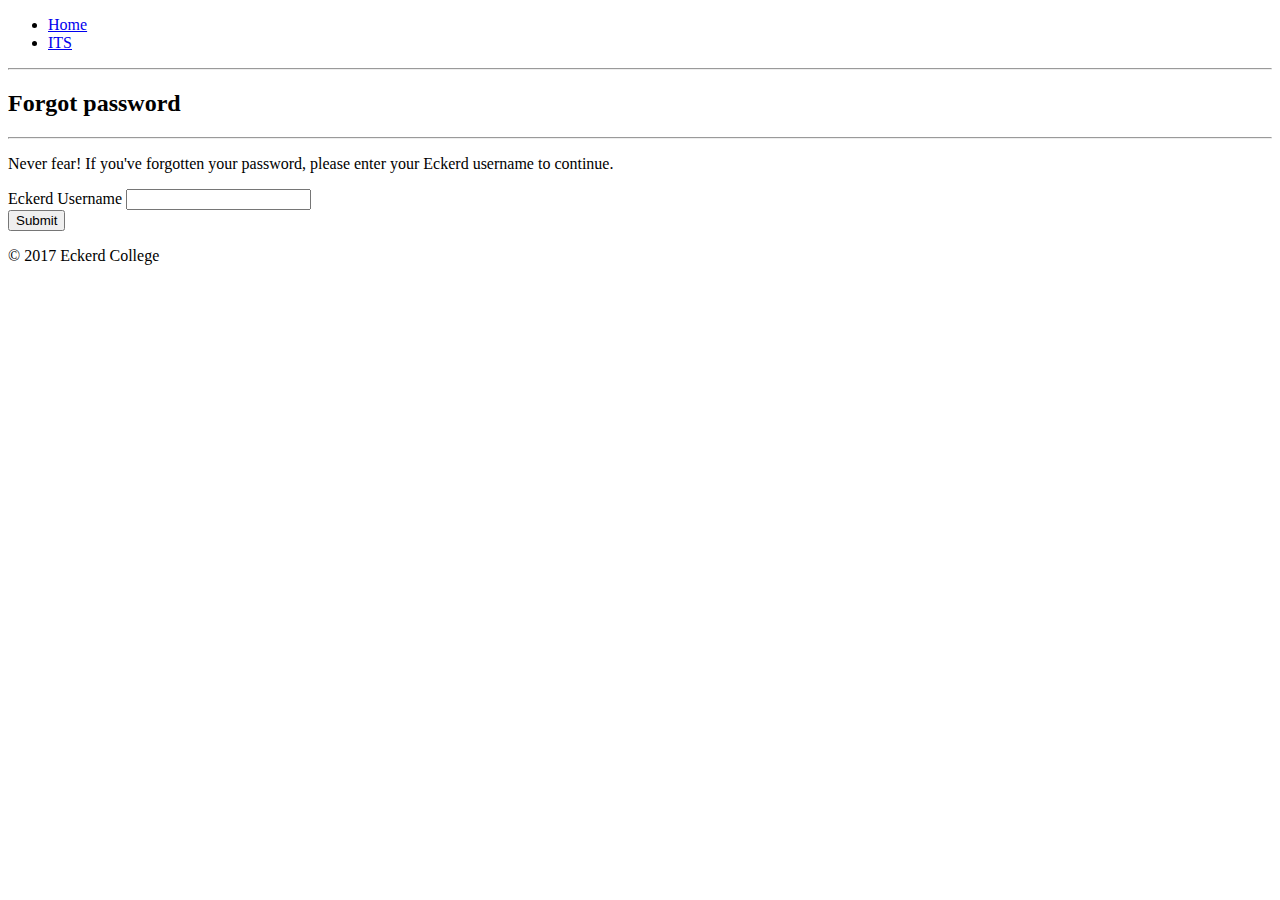
==== src/main/resources/pages/forgotpw.html @ 7ff88e1f "Working Ajax Call" ====
<!DOCTYPE html>
<html lang="en">

<head>
    <meta charset="utf-8">
    <meta name="viewport" content="width=device-width, initial-scale=1.0">
    <meta name="description" content="">
    <meta name="author" content="">

    <title>Forgot Password</title>

    <!-- Bootstrap core CSS -->
    <link href="../static/css/bootstrap.css" rel="stylesheet">

    <!-- front end CSS -->
    <link href="../static/css/alterpass.css" rel="stylesheet">

   
</head>

<body>



<nav class="navbar navbar-default" role="navigation">
    <div class="container">
   


        <div class="collapse navbar-collapse navbar-ex1-collapse">
            <ul class="nav navbar-nav">
                <li><a href="https://www.eckerd.edu/">Home</a>
                </li>
                <li><a href="http://its.eckerd.edu">ITS</a>
                </li>

            </ul>
        </div>
        <!-- /.navbar-collapse -->
    </div>
    <!-- /.container -->
</nav>

<div class="container">

    <div class="row">

        <div class="box">
            <div class="col-lg-12">
                <hr>
                <h2 class="intro-text text-center">Forgot <strong>password</strong>
                </h2>
                <hr>
                <p>Never fear!  If you've forgotten your password, please enter your Eckerd username to continue.</p>
                <form id="forgot" name="theform" action="">
                    <div class="row">
            
                        <div class="form-group col-lg-4">
                            <label>Eckerd Username</label>
                            <input type="text" class="form-control" name="username" id="username" required>
                        </div>



                        <div class="clearfix"></div>
                      
                        <div class="form-group col-lg-12">
                 
                            <input type="hidden" name="status" value="nextstep">
                            <button type="submit" class="btn btn-default">Submit</button>
                            
                        </div>
                    </div>
                </form>
            </div>
        </div>
    </div>

</div>
<!-- /.container -->

<footer>
    <div class="container">
        <div class="row">
            <div class="col-lg-12 text-center">
                <p>&copy; 2017 Eckerd College</p>
            </div>
        </div>
    </div>
</footer>

<!-- JavaScript -->
<script src="https://ajax.googleapis.com/ajax/libs/jquery/1.11.2/jquery.min.js"></script>
<script>
    function submitValue(username) {
        console.log(username);
        var json = JSON.stringify({username : username});
        console.log(json);

        jQuery.ajax(
            {
                cache: false,
                url: '/forgotpw',
                type: 'POST',
                data: json,
                contentType: 'application/json; charset=utf-8',
                dataType: 'json',
                success: function(data) {


                    if (data.emails.length > 0) {
                        alert("Please check your e-mail for a link to change your password. \n Emails Sent To: " + data.emails);
                    } else {
                        alert("Nope");
                    }
                }
            }
        );
    }

    $('#forgot').on('submit', function(e) {
        e.preventDefault();
    });

    $('button').on('click', function (e) {
        e.preventDefault();

        var username = $('input#username').val();

        if(username == ""){
            alert("Please enter a Username");
            $('#username').focus();
            return false;
        }
        if(username != '') {
            submitValue(username);
        }


    });
    
 </script> 


<script src="../static/js/bootstrap.js"></script>

</body>

</html>
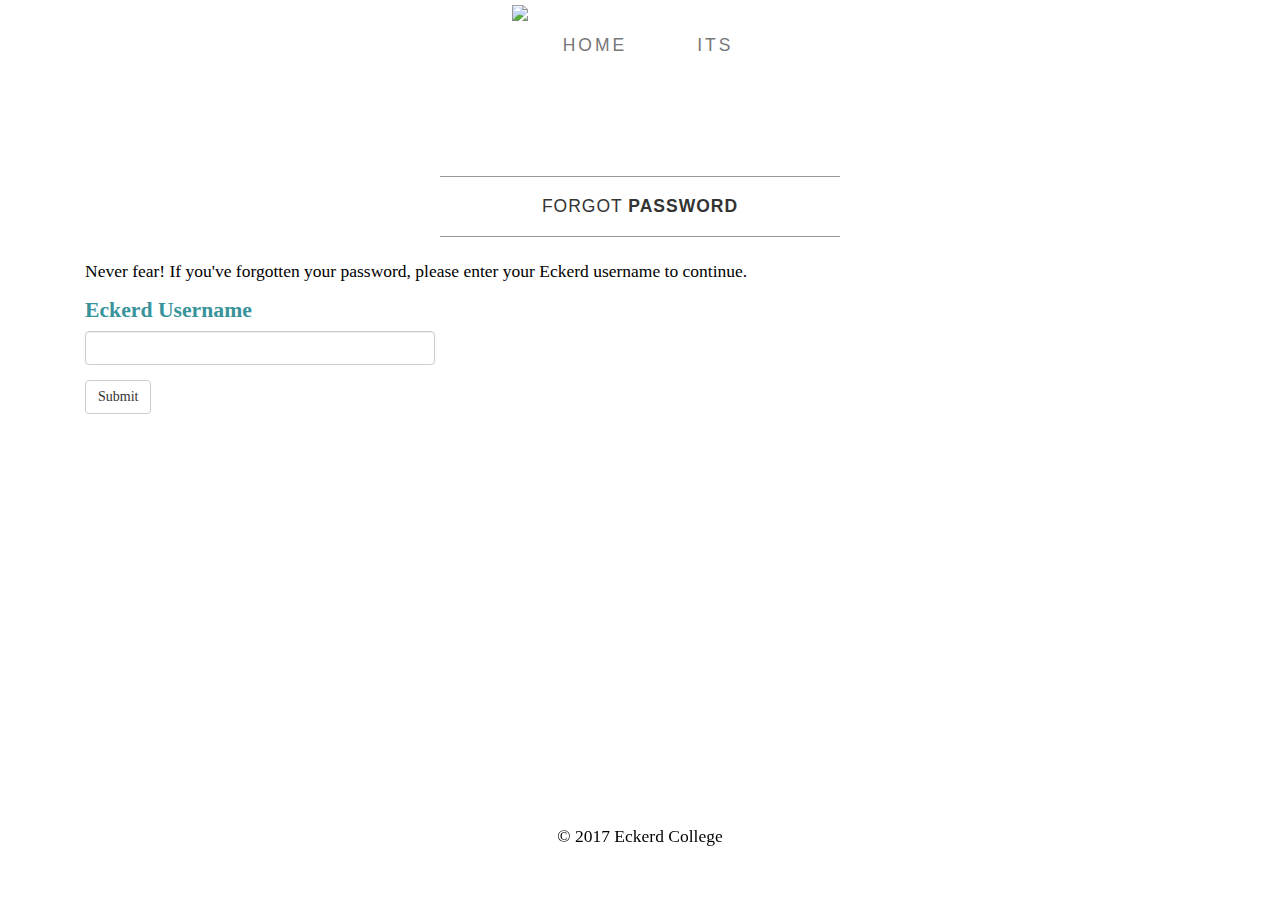
==== commit 64278123: "Merge pull request #28 from djkcel/stylings" ====
--- a/src/main/resources/pages/forgotpw.html
+++ b/src/main/resources/pages/forgotpw.html
@@ -20,15 +20,11 @@
 
 <body>
 
-
-
 <nav class="navbar navbar-default" role="navigation">
     <div class="container">
-   
-
-
-        <div class="collapse navbar-collapse navbar-ex1-collapse">
+        <div class="collapse navbar-collapse navbar-ex1-collapse" style="padding-bottom: 15px;">
             <ul class="nav navbar-nav">
+				<li><img src="../static/img/eckerd_logo-noBG.png"></li>
                 <li><a href="https://www.eckerd.edu/">Home</a>
                 </li>
                 <li><a href="http://its.eckerd.edu">ITS</a>
@@ -48,6 +44,7 @@
         <div class="box">
             <div class="col-lg-12">
                 <hr>
+
                 <h2 class="intro-text text-center">Forgot <strong>password</strong>
                 </h2>
                 <hr>
@@ -70,6 +67,9 @@
                             <button type="submit" class="btn btn-default">Submit</button>
                             
                         </div>
+                         <div id="goodresult"></div>
+                         <div id="badresult"></div>
+                         
                     </div>
                 </form>
             </div>
@@ -92,28 +92,44 @@
 <!-- JavaScript -->
 <script src="https://ajax.googleapis.com/ajax/libs/jquery/1.11.2/jquery.min.js"></script>
 <script>
+
+ function Replace(id,content) {
+                var container = document.getElementById(id);
+                container.innerHTML = content;	
+            }
+            
+    
+    
     function submitValue(username) {
         console.log(username);
         var json = JSON.stringify({username : username});
         console.log(json);
-
         jQuery.ajax(
             {
                 cache: false,
-                url: '/forgotpw',
+                url: document.URL,
                 type: 'POST',
                 data: json,
                 contentType: 'application/json; charset=utf-8',
                 dataType: 'json',
-                success: function(data) {
+            	statusCode: {
+    							400: function() {
+     								 Replace('goodresult', '')
+                   					 Replace('badresult', 'There was an error with your request.  Please try again later.');
+   												 },
+   	 							500: function() {
+     								 Replace('goodresult', '')
+                   					 Replace('badresult', 'There was an internal server error.  Please try again later.');
+   											 },
+  
+                				201: function(data) {
 
+                    				// if (data.emails.length > 0) {
+                    				Replace('badresult', '')
+                    				Replace('goodresult', 'Please check your e-mail for a link to change your password.' + '\n' + 'E-mails Sent To: ' + data.emails + '\n' + 'If you do not have access to this e-mail account, please contact ITS.')
 
-                    if (data.emails.length > 0) {
-                        alert("Please check your e-mail for a link to change your password. \n Emails Sent To: " + data.emails);
-                    } else {
-                        alert("Nope");
-                    }
-                }
+                    // }
+                }}
             }
         );
     }
@@ -132,7 +148,15 @@
             $('#username').focus();
             return false;
         }
-        if(username != '') {
+        
+        else if (username.indexOf('@') > -1)
+{
+	 Replace('goodresult', '')
+  Replace('badresult', 'Please use your Eckerd username, not your e-mail address.')
+
+}
+        
+      else if(username != '' && !username.indexOf('@') > -1) {
             submitValue(username);
         }
 
--- a/src/main/resources/static/css/alterpass.css
+++ b/src/main/resources/static/css/alterpass.css
@@ -0,0 +1,243 @@
+body {
+  background: url(../img/bg.jpg) no-repeat center center fixed; 
+  -webkit-background-size: cover;
+  -moz-background-size: cover;
+  -o-background-size: cover;
+  background-size: cover;
+}
+
+
+
+#badresult {
+ font-size: 1.05em;
+  color: #ff3333;
+  font-weight: 400;
+  line-height: 1.6;
+  float: left;
+  padding: 6px;
+}
+
+
+#goodresult {
+ font-size: 1.05em;
+  color: #00cc00;
+  font-weight: 400;
+  line-height: 1.6;
+  float: left;
+  padding: 0px;
+}
+
+
+h1, h2, h3, h4, h5, h6 {
+  text-transform: uppercase;
+  letter-spacing: 3px;
+  font-weight: 400;
+}
+
+@font-face {
+    font-family: din;
+    src: url("../fonts/DIN-Regular.otf");
+}
+@font-face {
+    font-family: dincond-bold;
+    src: url("../fonts/dincond-bold.otf");
+}
+
+p {
+  font-size: 1.25em;
+  line-height: 1.6;
+  color: #000;
+  font-family: din;
+}
+
+label { font-family: dincond-bold;
+		font-size: 1.55em;
+		color: #38939b;
+ }
+
+button { font-family: din;
+		
+ }
+
+hr {
+  border-color: #999999;
+  max-width: 400px;
+}
+
+.brand,
+.address-bar {
+  display: none;
+}
+
+
+
+
+.navbar-brand {
+  text-transform: uppercase;
+  letter-spacing: 2px;
+  font-weight: 900;
+  visibility: visible;
+  
+}
+
+.navbar-nav {
+  text-transform: uppercase;
+  letter-spacing: 3px;
+  font-weight: 400;
+  visibility: visible;
+}
+
+.img-full {
+  min-width: 100%;
+}
+
+.brand-name {
+  font-weight: 700;
+  font-size: 1.5em;
+  text-transform: capitalize;
+  letter-spacing: normal;
+}
+
+.tagline-divider {
+  margin: 15px auto 3px;
+  border-color: #999999;
+  max-width: 250px;
+}
+
+.box {
+  background: #fff;
+  background: rgba(255,255,255,0.9);
+  margin-bottom: 20px;
+  padding: 30px 15px;
+}
+
+.intro-text {
+  text-transform: uppercase;
+  letter-spacing: 1px;
+  font-size: 1.25em;
+  font-weight: 400;
+}
+
+.img-border {
+  float: none;
+  margin: 0 auto 0;
+  border: #999999 solid 1px;
+}
+
+.img-left {
+  float: none;
+  margin: 0 auto 0;
+}
+
+footer {
+  background: #fff;
+  background: rgba(255,255,255,0.9);
+  position: fixed;
+   bottom: 0;
+    width: 100%;
+ 	visibility: hidden;
+    /* height: 70px; */
+}
+
+ 
+footer p {
+  margin: 0;
+  padding: 0px 0;
+}
+
+	
+
+@media screen and (min-width: 40.5em) {
+  footer {
+    visibility: visible;
+ 	/* height: auto; */
+  }
+  footer p {
+  margin: 0;
+  padding: 50px 0;
+}
+
+
+
+}
+
+
+@media screen and (min-width: 768px) {
+
+.brand {
+  display: inherit;
+  font-weight: 700;
+  font-size: 5em;
+  line-height: normal;
+  text-align: center;
+  margin: 0;
+  padding: 30px 0 10px;
+  color: #fff;
+  text-shadow: 1px 1px 2px rgba(0, 0, 0, 0.5);
+}
+
+.top-divider {
+  margin-top: 0;
+}
+
+.img-left {
+  float: left;
+  margin-right: 25px;
+}
+
+.address-bar {
+  display: inherit;
+  text-align: center;
+  margin: 0;
+  padding: 0 0 40px;
+  font-size: 1.25em;
+  text-transform: uppercase;
+  letter-spacing: 3px;
+  font-weight: 400;
+  color: #fff;
+  text-shadow: 1px 1px 2px rgba(0, 0, 0, 0.5);
+}
+
+.navbar {
+  border-radius: 0;
+}
+
+.navbar-header {
+  display: none;
+}
+
+.navbar {
+  min-height: 0;
+}
+
+.navbar-default {
+  background: #fff;
+  background: rgba(255,255,255,0.9);
+  border: none;
+}
+
+.nav>li>a {
+  padding: 35px;
+}
+
+.navbar-nav>li>a {
+  line-height: normal;
+}
+
+.navbar-nav {
+  float: none;
+  margin: 0 auto;
+  display: table;
+  table-layout: fixed;
+  font-size: 1.25em;
+}
+
+}
+
+@media screen and (min-width: 1200px) {
+    .box:after {
+        content: '';
+        display: table;
+        clear: both;
+    }
+}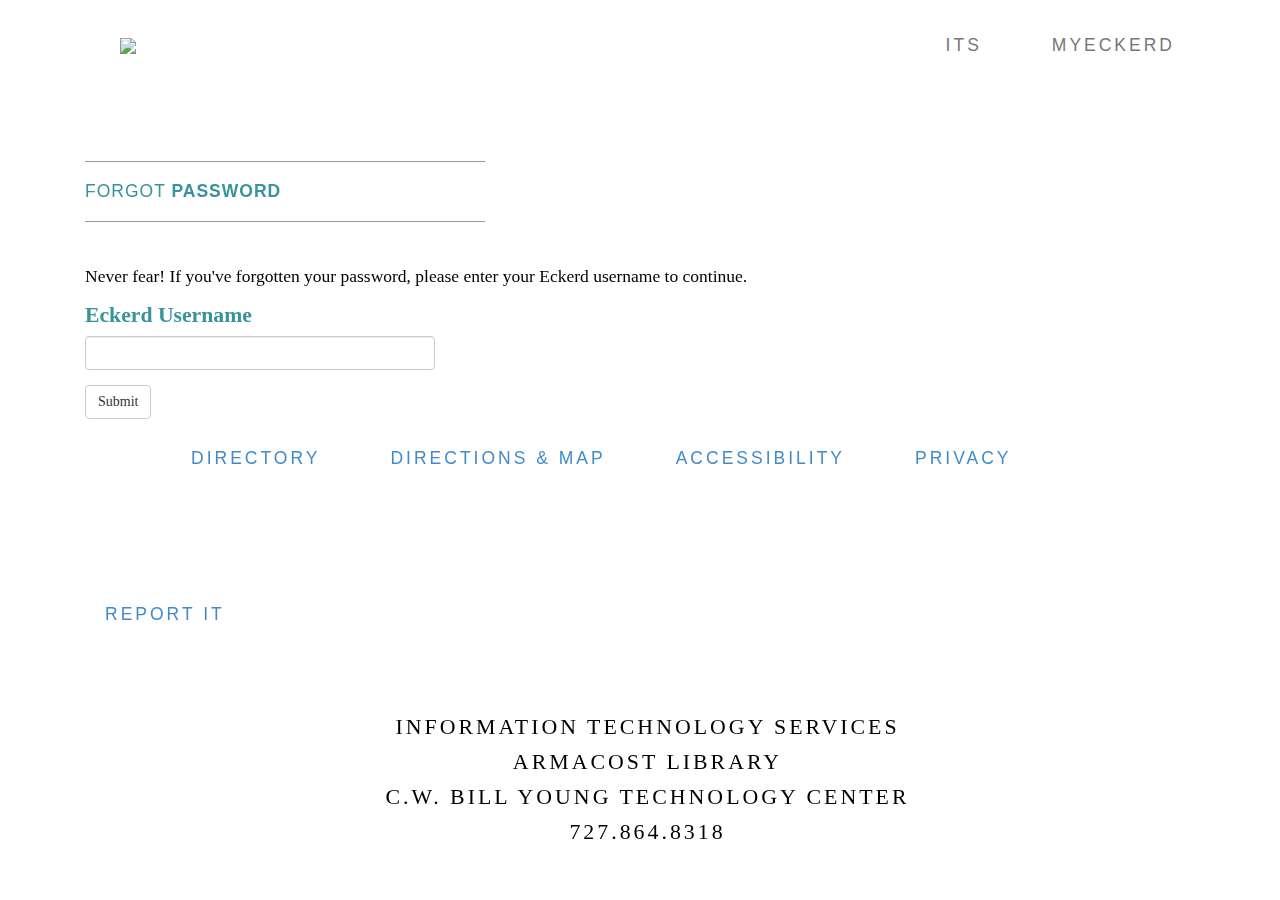
==== commit 80cb4a79: "Merge pull request #39 from djkcel/formClear" ====
--- a/src/main/resources/pages/forgotpw.html
+++ b/src/main/resources/pages/forgotpw.html
@@ -22,15 +22,15 @@
 
 <nav class="navbar navbar-default" role="navigation">
     <div class="container">
-        <div class="collapse navbar-collapse navbar-ex1-collapse" style="padding-bottom: 15px;">
-            <ul class="nav navbar-nav">
-				<li><img src="../static/img/eckerd_logo-noBG.png"></li>
-                <li><a href="https://www.eckerd.edu/">Home</a>
-                </li>
-                <li><a href="http://its.eckerd.edu">ITS</a>
-                </li>
-
+        <div class="collapse navbar-collapse navbar-ex1-collapse">
+            <ul class="nav navbar-nav navbar-left">
+				<li><a href="https://www.eckerd.edu"><img src="../static/img/EC-GulfCoast.png"></a></li>
+				<!-- <li><img src="../static/img/eckerd_logo-noBG.png"></li> -->
             </ul>
+             <ul class="nav navbar-nav navbar-right">
+               <li style=""><a href="http://its.eckerd.edu">ITS</a></li>
+                <li style=""><a href="https://www.eckerd.edu/my/" style="">myEckerd</a></li>
+                </ul>
         </div>
         <!-- /.navbar-collapse -->
     </div>
@@ -42,36 +42,28 @@
     <div class="row">
 
         <div class="box">
-            <div class="col-lg-12">
-                <hr>
-
-                <h2 class="intro-text text-center">Forgot <strong>password</strong>
+            <div class="col-lg-12" style="z-index : 1;">
+                <hr align="left">
+                <h2 class="intro-text text-left" style="color:#38939b">Forgot <strong>password</strong>
                 </h2>
-                <hr>
+                <hr align="left">
+                <br>
                 <p>Never fear!  If you've forgotten your password, please enter your Eckerd username to continue.</p>
                 <form id="forgot" name="theform" action="">
                     <div class="row">
-            
                         <div class="form-group col-lg-4">
                             <label>Eckerd Username</label>
                             <input type="text" class="form-control" name="username" id="username" required>
                         </div>
-
-
-
-                        <div class="clearfix"></div>
-                      
+                              <div class="clearfix"></div>
                         <div class="form-group col-lg-12">
-                 
                             <input type="hidden" name="status" value="nextstep">
-                            <button type="submit" class="btn btn-default">Submit</button>
-                            
+                            <button type="submit" class="btn btn-default" style="font-family:din2;">Submit</button>
                         </div>
-                         <div id="goodresult"></div>
-                         <div id="badresult"></div>
-                         
                     </div>
                 </form>
+                	<div id="goodresult"></div>
+                    <div id="badresult"></div>
             </div>
         </div>
     </div>
@@ -79,19 +71,69 @@
 </div>
 <!-- /.container -->
 
+
+<footer style="height: auto; ">
+    <div class="container" style="">
+        <div class="row" style="">
+            <div class="col-lg-12 text-center">
+                <ul class="nav navbar-nav navbar-right">
+                <li style=""><a href="https://www.eckerd.edu"><img src="../static/img/eckerd_logo-noBG.png"></a></li>
+                <li style="margin-top: 65px;"><a href="https://directory.apps2.eckerd.edu/">Directory</a></li>
+                <li style="margin-top: 65px;"><a href="https://www.eckerd.edu/about/directions/"style="">Directions & Map</a></li>
+                <li style="margin-top: 65px;"><a href="https://www.eckerd.edu/accessibility/" style="">Accessibility</a></li>
+                <li style="margin-top: 65px;"><a href="https://docs.google.com/document/d/12dMViRE5e2lRsiHuTQpfFMBCDdTwFdGxUTEKRqfv4PY/edit?usp=sharing" style="">Privacy</a></li>
+                <li style="margin-top: 65px;"><a href="https://www.eckerd.edu/reportit/" style="">Report it</a></li>
+                 <div class="row">
+           		 <div class="col-lg-12 text-center" style="">
+            	<p id="footercopy">Information Technology Services <br>
+				Armacost Library<br>
+				C.W. Bill Young Technology Center<br>
+				727.864.8318</p>
+            </div></div>
+                </ul>
+            </div>
+        </div>
+    </div>
+</footer>
+
+
+<!-- 
 <footer>
     <div class="container">
         <div class="row">
             <div class="col-lg-12 text-center">
-                <p>&copy; 2017 Eckerd College</p>
+                        <!~~ <ul class="navbar-left" style="list-style: none;"> ~~>
+                        <ul class="nav navbar-nav navbar-left">
+				<li><a href="https://www.eckerd.edu"><img src="../static/img/eckerd_logo-noBG.png"></a></li>
+            </ul>
+              <ul class="nav navbar-nav navbar-right" style="margin-top: 65px;">
+              <!~~  <ul class="nav navbar-nav navbar-right" style="margin-top: 51px;"> ~~>
+               <li style=""><a href="http://its.eckerd.edu">Directory</a></li>
+                <li style=""><a href="https://www.eckerd.edu/my/" style="">Directions & Map</a></li>
+                <li style=""><a href="https://www.eckerd.edu/my/" style="">Accessibility</a></li>
+                <li style=""><a href="https://www.eckerd.edu/my/" style="">Privacy</a></li>
+                <li style=""><a href="https://www.eckerd.edu/my/" style="">Report it</a></li>
+                </ul>
+				<p id="footercopy">
+				 <br> <br><br>	Information Technology Services <br>
+				Armacost Library <br>
+				C.W. Bill Young Technology Center <br>
+				727.864.8318
+				</p>
             </div>
+         
+
         </div>
     </div>
 </footer>
+ -->
+
 
 <!-- JavaScript -->
 <script src="https://ajax.googleapis.com/ajax/libs/jquery/1.11.2/jquery.min.js"></script>
 <script>
+
+
 
  function Replace(id,content) {
                 var container = document.getElementById(id);
@@ -123,10 +165,10 @@
    											 },
   
                 				201: function(data) {
-
                     				// if (data.emails.length > 0) {
-                    				Replace('badresult', '')
-                    				Replace('goodresult', 'Please check your e-mail for a link to change your password.' + '\n' + 'E-mails Sent To: ' + data.emails + '\n' + 'If you do not have access to this e-mail account, please contact ITS.')
+                    				Replace('badresult', '');
+                    				Replace('goodresult', 'Please check your e-mail for a link to change your password.' + '\n' + 'E-mails Sent To: ' + data.emails + '\n' + 'If you do not have access to this e-mail account, please contact ITS.');
+                    				Replace('forgot', '');				
 
                     // }
                 }}
--- a/src/main/resources/static/css/alterpass.css
+++ b/src/main/resources/static/css/alterpass.css
@@ -36,7 +36,7 @@
 
 @font-face {
     font-family: din;
-    src: url("../fonts/DIN-Regular.otf");
+    src: url("../fonts/DIN-Regular.ttf");
 }
 @font-face {
     font-family: dincond-bold;
